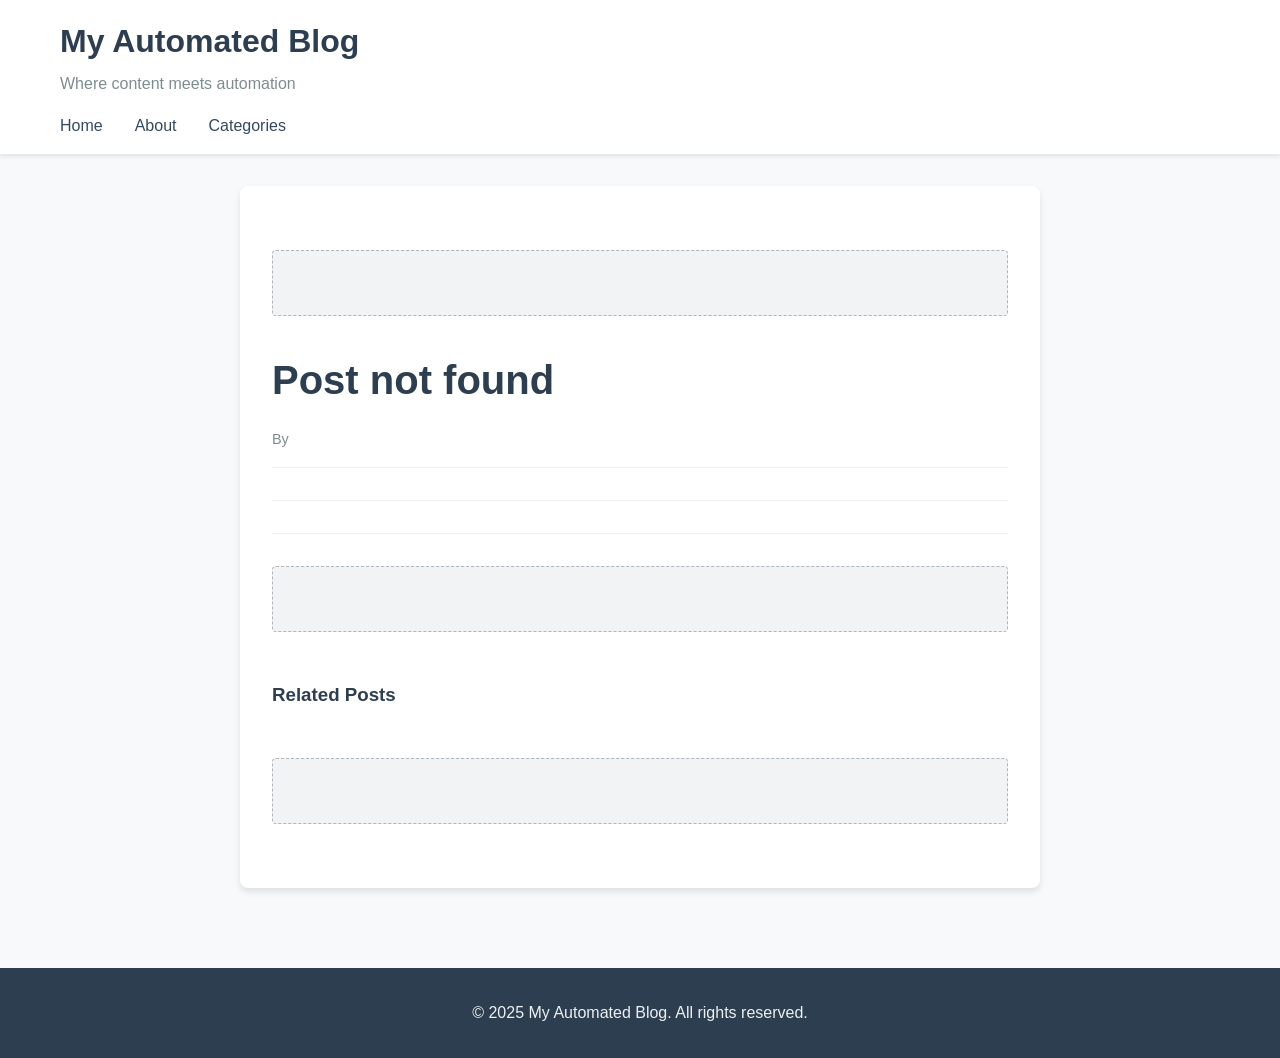
==== post.html @ 3c10f1da "**Automated Blog Theme with JSON-Driven Content and AI-Ready Structure** - Added `index.html` with d" ====
<!DOCTYPE html>
<html lang="en">
<head>
    <meta charset="UTF-8">
    <meta name="viewport" content="width=device-width, initial-scale=1.0">
    <title id="post-title">Loading...</title>
    <meta name="description" id="post-description" content="">
    <link rel="stylesheet" href="theme.css">
</head>
<body>
    <header class="site-header">
        <div class="container">
            <h1 class="site-title">My Automated Blog</h1>
            <p class="site-tagline">Where content meets automation</p>
            <nav class="nav">
                <ul>
                    <li><a href="index.html">Home</a></li>
                    <li><a href="#">About</a></li>
                    <li><a href="#">Categories</a></li>
                </ul>
            </nav>
        </div>
    </header>

    <main class="main-content">
        <div class="container">
            <article class="post">
                <div id="adsense-top" class="adsense-placeholder">
                    <!-- AdSense Top Placeholder -->
                </div>
                
                <header class="post-header">
                    <h1 id="post-title-display">Loading post...</h1>
                    <div class="post-meta">
                        <span class="post-author">By <span id="post-author"></span></span>
                        <span class="post-date"><span id="post-date"></span></span>
                        <span class="post-category"><span id="post-category"></span></span>
                    </div>
                </header>
                
                <div class="post-image">
                    <img id="post-image" src="" alt="" onerror="this.style.display='none'">
                </div>
                
                <div class="post-content" id="post-content">
                    <!-- Content will be loaded here -->
                </div>
                
                <div class="post-tags" id="post-tags">
                    <!-- Tags will be loaded here -->
                </div>
                
                <div id="adsense-mid" class="adsense-placeholder">
                    <!-- AdSense Mid Placeholder -->
                </div>
                
                <div class="related-posts" id="related-posts">
                    <h3>Related Posts</h3>
                    <div id="related-posts-container"></div>
                </div>
                
                <div id="adsense-bottom" class="adsense-placeholder">
                    <!-- AdSense Bottom Placeholder -->
                </div>
            </article>
        </div>
    </main>

    <footer class="site-footer">
        <div class="container">
            <p>&copy; 2025 My Automated Blog. All rights reserved.</p>
        </div>
    </footer>

    <script src="js/render.js"></script>
</body>
</html>
---- theme.css ----
/* Reset and base styles */
* {
    margin: 0;
    padding: 0;
    box-sizing: border-box;
}

body {
    font-family: 'Segoe UI', Tahoma, Geneva, Verdana, sans-serif;
    line-height: 1.6;
    color: #333;
    background-color: #f8f9fa;
}

.container {
    max-width: 1200px;
    margin: 0 auto;
    padding: 0 20px;
}

/* Header styles */
.site-header {
    background-color: #fff;
    box-shadow: 0 2px 5px rgba(0,0,0,0.1);
    padding: 1rem 0;
    position: sticky;
    top: 0;
    z-index: 100;
}

.site-title {
    font-size: 2rem;
    color: #2c3e50;
    margin-bottom: 0.25rem;
}

.site-tagline {
    color: #7f8c8d;
    margin-bottom: 1rem;
}

.nav ul {
    display: flex;
    list-style: none;
    gap: 2rem;
}

.nav a {
    text-decoration: none;
    color: #34495e;
    font-weight: 500;
    transition: color 0.3s;
}

.nav a:hover {
    color: #3498db;
}

/* Main content */
.main-content {
    padding: 2rem 0;
    min-height: calc(100vh - 200px);
}

/* Posts grid */
.posts-grid {
    display: grid;
    grid-template-columns: repeat(auto-fill, minmax(300px, 1fr));
    gap: 2rem;
    margin: 2rem 0;
}

.post-card {
    background: #fff;
    border-radius: 8px;
    box-shadow: 0 4px 6px rgba(0,0,0,0.1);
    overflow: hidden;
    transition: transform 0.3s, box-shadow 0.3s;
}

.post-card:hover {
    transform: translateY(-5px);
    box-shadow: 0 8px 15px rgba(0,0,0,0.15);
}

.post-card-image {
    width: 100%;
    height: 200px;
    object-fit: cover;
    display: block;
}

.post-card-content {
    padding: 1.5rem;
}

.post-card-title {
    font-size: 1.25rem;
    margin-bottom: 0.5rem;
    color: #2c3e50;
}

.post-card-title a {
    text-decoration: none;
    color: inherit;
}

.post-card-title a:hover {
    color: #3498db;
}

.post-card-excerpt {
    color: #7f8c8d;
    margin-bottom: 1rem;
}

.post-card-meta {
    display: flex;
    gap: 1rem;
    font-size: 0.875rem;
    color: #95a5a6;
}

/* Single post styles */
.post {
    background: #fff;
    border-radius: 8px;
    box-shadow: 0 4px 6px rgba(0,0,0,0.1);
    padding: 2rem;
    max-width: 800px;
    margin: 0 auto;
}

.post-header {
    margin-bottom: 2rem;
    padding-bottom: 1rem;
    border-bottom: 1px solid #ecf0f1;
}

.post-header h1 {
    font-size: 2.5rem;
    margin-bottom: 1rem;
    color: #2c3e50;
}

.post-meta {
    display: flex;
    gap: 1.5rem;
    color: #7f8c8d;
    font-size: 0.9rem;
}

.post-image {
    margin: 1.5rem 0;
    text-align: center;
}

.post-image img {
    max-width: 100%;
    height: auto;
    border-radius: 8px;
    box-shadow: 0 4px 6px rgba(0,0,0,0.1);
}

.post-content {
    margin: 2rem 0;
    line-height: 1.8;
}

.post-content p {
    margin-bottom: 1rem;
}

.post-content h2 {
    margin: 2rem 0 1rem 0;
    color: #2c3e50;
    font-size: 1.75rem;
}

.post-content h3 {
    margin: 1.5rem 0 0.5rem 0;
    color: #34495e;
    font-size: 1.5rem;
}

.post-content ul, .post-content ol {
    margin: 1rem 0 1rem 2rem;
}

.post-content li {
    margin-bottom: 0.5rem;
}

.post-tags {
    margin: 2rem 0;
    padding: 1rem 0;
    border-top: 1px solid #ecf0f1;
    border-bottom: 1px solid #ecf0f1;
}

.post-tags span {
    display: inline-block;
    background: #e0e7ff;
    color: #4f46e5;
    padding: 0.25rem 0.75rem;
    border-radius: 20px;
    margin: 0.25rem;
    font-size: 0.875rem;
}

.related-posts {
    margin: 3rem 0;
}

.related-posts h3 {
    margin-bottom: 1rem;
    color: #2c3e50;
}

.related-posts-grid {
    display: grid;
    grid-template-columns: repeat(auto-fill, minmax(250px, 1fr));
    gap: 1.5rem;
}

.related-post-card {
    background: #f8f9fa;
    border-radius: 8px;
    padding: 1rem;
    border: 1px solid #e2e8f0;
}

.related-post-card h4 {
    margin-bottom: 0.5rem;
}

.related-post-card h4 a {
    text-decoration: none;
    color: #3498db;
}

.related-post-card h4 a:hover {
    text-decoration: underline;
}

/* AdSense placeholders */
.adsense-placeholder {
    background: #f1f3f4;
    border: 1px dashed #adb5bd;
    padding: 2rem;
    text-align: center;
    color: #6c757d;
    margin: 2rem 0;
    border-radius: 4px;
}

/* Footer */
.site-footer {
    background: #2c3e50;
    color: #ecf0f1;
    padding: 2rem 0;
    margin-top: 3rem;
}

.site-footer .container {
    text-align: center;
}

/* Responsive design */
@media (max-width: 768px) {
    .nav ul {
        flex-direction: column;
        gap: 0.5rem;
    }
    
    .posts-grid {
        grid-template-columns: 1fr;
    }
    
    .post-meta {
        flex-direction: column;
        gap: 0.5rem;
    }
    
    .post {
        padding: 1rem;
    }
    
    .post-header h1 {
        font-size: 2rem;
    }
}

@media (max-width: 480px) {
    .container {
        padding: 0 15px;
    }
    
    .site-title {
        font-size: 1.5rem;
    }
}
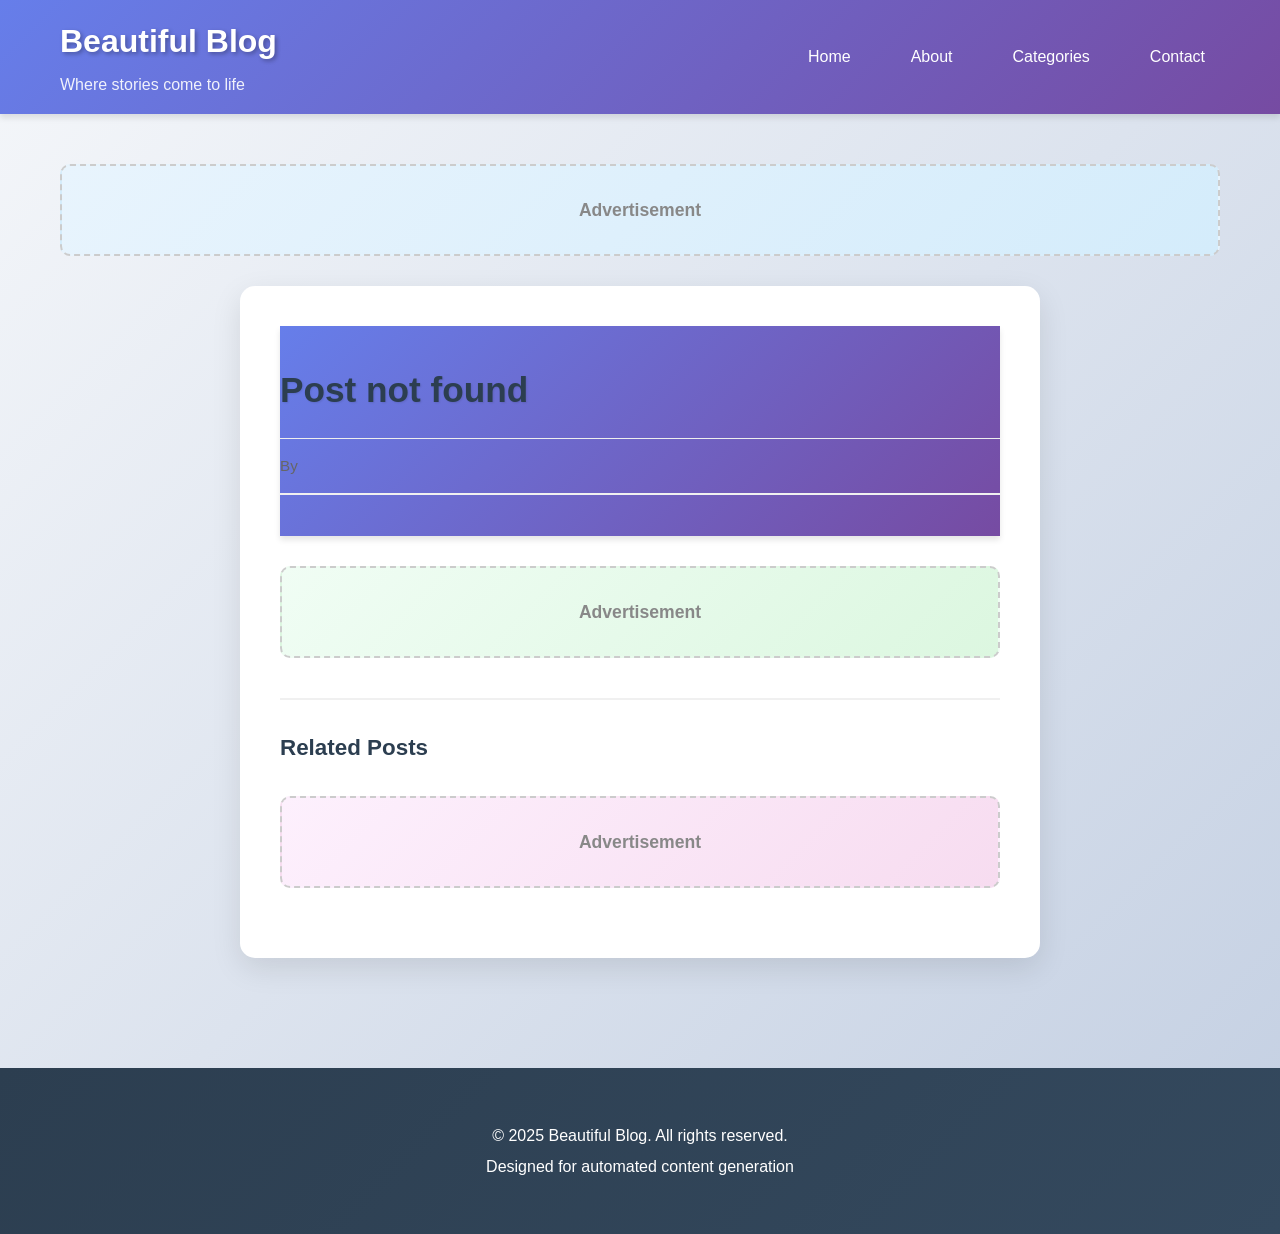
==== commit 0c3d33e3: "**Enhanced Blog Design with Rich Content and Responsive Layout** - Updated `theme.css` with modern g" ====
--- a/post.html
+++ b/post.html
@@ -8,67 +8,70 @@
     <link rel="stylesheet" href="theme.css">
 </head>
 <body>
-    <header class="site-header">
-        <div class="container">
-            <h1 class="site-title">My Automated Blog</h1>
-            <p class="site-tagline">Where content meets automation</p>
-            <nav class="nav">
+    <header>
+        <div class="navbar">
+            <div>
+                <h1>Beautiful Blog</h1>
+                <div class="tagline">Where stories come to life</div>
+            </div>
+            <nav>
                 <ul>
                     <li><a href="index.html">Home</a></li>
                     <li><a href="#">About</a></li>
                     <li><a href="#">Categories</a></li>
+                    <li><a href="#">Contact</a></li>
                 </ul>
             </nav>
         </div>
     </header>
 
-    <main class="main-content">
+    <div class="container">
+        <div class="ad-placeholder top">
+            <!-- AdSense Top Placeholder -->
+            <strong>Advertisement</strong>
+        </div>
+        
+        <article class="post-page">
+            <header class="post-header">
+                <h1 id="post-title-display">Loading post...</h1>
+                <div class="post-meta">
+                    <span>By <span id="post-author"></span></span>
+                    <span><span id="post-date"></span></span>
+                    <span><span id="post-category"></span></span>
+                </div>
+            </header>
+            
+            <img id="post-image" src="" alt="" onerror="this.style.display='none'">
+            
+            <div class="post-content-full" id="post-content">
+                <!-- Content will be loaded here -->
+            </div>
+            
+            <div id="post-tags">
+                <!-- Tags will be loaded here -->
+            </div>
+            
+            <div class="ad-placeholder mid">
+                <!-- AdSense Mid Placeholder -->
+                <strong>Advertisement</strong>
+            </div>
+            
+            <div class="related-posts" id="related-posts">
+                <h3>Related Posts</h3>
+                <div id="related-posts-container"></div>
+            </div>
+            
+            <div class="ad-placeholder bottom">
+                <!-- AdSense Bottom Placeholder -->
+                <strong>Advertisement</strong>
+            </div>
+        </article>
+    </div>
+
+    <footer>
         <div class="container">
-            <article class="post">
-                <div id="adsense-top" class="adsense-placeholder">
-                    <!-- AdSense Top Placeholder -->
-                </div>
-                
-                <header class="post-header">
-                    <h1 id="post-title-display">Loading post...</h1>
-                    <div class="post-meta">
-                        <span class="post-author">By <span id="post-author"></span></span>
-                        <span class="post-date"><span id="post-date"></span></span>
-                        <span class="post-category"><span id="post-category"></span></span>
-                    </div>
-                </header>
-                
-                <div class="post-image">
-                    <img id="post-image" src="" alt="" onerror="this.style.display='none'">
-                </div>
-                
-                <div class="post-content" id="post-content">
-                    <!-- Content will be loaded here -->
-                </div>
-                
-                <div class="post-tags" id="post-tags">
-                    <!-- Tags will be loaded here -->
-                </div>
-                
-                <div id="adsense-mid" class="adsense-placeholder">
-                    <!-- AdSense Mid Placeholder -->
-                </div>
-                
-                <div class="related-posts" id="related-posts">
-                    <h3>Related Posts</h3>
-                    <div id="related-posts-container"></div>
-                </div>
-                
-                <div id="adsense-bottom" class="adsense-placeholder">
-                    <!-- AdSense Bottom Placeholder -->
-                </div>
-            </article>
-        </div>
-    </main>
-
-    <footer class="site-footer">
-        <div class="container">
-            <p>&copy; 2025 My Automated Blog. All rights reserved.</p>
+            <p>&copy; 2025 Beautiful Blog. All rights reserved.</p>
+            <p>Designed for automated content generation</p>
         </div>
     </footer>
 
--- a/theme.css
+++ b/theme.css
@@ -1,302 +1,366 @@
-/* Reset and base styles */
+/* Base styles */
 * {
-    margin: 0;
-    padding: 0;
-    box-sizing: border-box;
+  margin: 0;
+  padding: 0;
+  box-sizing: border-box;
 }
 
 body {
-    font-family: 'Segoe UI', Tahoma, Geneva, Verdana, sans-serif;
-    line-height: 1.6;
-    color: #333;
-    background-color: #f8f9fa;
+  font-family: 'Segoe UI', Tahoma, Geneva, Verdana, sans-serif;
+  line-height: 1.6;
+  color: #333;
+  background: linear-gradient(135deg, #f5f7fa 0%, #c3cfe2 100%);
+  min-height: 100vh;
 }
 
 .container {
-    max-width: 1200px;
-    margin: 0 auto;
-    padding: 0 20px;
+  max-width: 1200px;
+  margin: 0 auto;
+  padding: 20px;
 }
 
 /* Header styles */
-.site-header {
-    background-color: #fff;
-    box-shadow: 0 2px 5px rgba(0,0,0,0.1);
-    padding: 1rem 0;
-    position: sticky;
-    top: 0;
-    z-index: 100;
-}
-
-.site-title {
-    font-size: 2rem;
-    color: #2c3e50;
-    margin-bottom: 0.25rem;
-}
-
-.site-tagline {
-    color: #7f8c8d;
-    margin-bottom: 1rem;
-}
-
-.nav ul {
-    display: flex;
-    list-style: none;
-    gap: 2rem;
-}
-
-.nav a {
-    text-decoration: none;
-    color: #34495e;
-    font-weight: 500;
-    transition: color 0.3s;
-}
-
-.nav a:hover {
-    color: #3498db;
-}
-
-/* Main content */
-.main-content {
-    padding: 2rem 0;
-    min-height: calc(100vh - 200px);
-}
-
-/* Posts grid */
-.posts-grid {
-    display: grid;
-    grid-template-columns: repeat(auto-fill, minmax(300px, 1fr));
-    gap: 2rem;
-    margin: 2rem 0;
+header {
+  background: linear-gradient(135deg, #667eea 0%, #764ba2 100%);
+  color: white;
+  padding: 1rem 0;
+  box-shadow: 0 4px 6px rgba(0, 0, 0, 0.1);
+}
+
+.navbar {
+  display: flex;
+  justify-content: space-between;
+  align-items: center;
+  max-width: 1200px;
+  margin: 0 auto;
+  padding: 0 20px;
+}
+
+.navbar h1 {
+  font-size: 2rem;
+  font-weight: 700;
+  text-shadow: 2px 2px 4px rgba(0, 0, 0, 0.3);
+}
+
+.navbar .tagline {
+  font-size: 1rem;
+  opacity: 0.9;
+  margin-top: 5px;
+}
+
+nav ul {
+  display: flex;
+  list-style: none;
+  gap: 30px;
+}
+
+nav ul li {
+  display: inline;
+}
+
+nav ul li a {
+  color: white;
+  text-decoration: none;
+  font-weight: 500;
+  padding: 10px 15px;
+  border-radius: 25px;
+  transition: all 0.3s ease;
+  position: relative;
+}
+
+nav ul li a:hover {
+  background: rgba(255, 255, 255, 0.2);
+  transform: translateY(-2px);
+}
+
+/* Post grid */
+.post-grid {
+  display: grid;
+  grid-template-columns: repeat(auto-fill, minmax(350px, 1fr));
+  gap: 30px;
+  margin: 30px 0;
 }
 
 .post-card {
-    background: #fff;
-    border-radius: 8px;
-    box-shadow: 0 4px 6px rgba(0,0,0,0.1);
-    overflow: hidden;
-    transition: transform 0.3s, box-shadow 0.3s;
+  background: white;
+  border-radius: 15px;
+  box-shadow: 0 10px 30px rgba(0, 0, 0, 0.1);
+  overflow: hidden;
+  transition: all 0.3s ease;
+  position: relative;
 }
 
 .post-card:hover {
-    transform: translateY(-5px);
-    box-shadow: 0 8px 15px rgba(0,0,0,0.15);
-}
-
-.post-card-image {
-    width: 100%;
-    height: 200px;
-    object-fit: cover;
-    display: block;
-}
-
-.post-card-content {
-    padding: 1.5rem;
-}
-
-.post-card-title {
-    font-size: 1.25rem;
-    margin-bottom: 0.5rem;
-    color: #2c3e50;
-}
-
-.post-card-title a {
-    text-decoration: none;
-    color: inherit;
-}
-
-.post-card-title a:hover {
-    color: #3498db;
-}
-
-.post-card-excerpt {
-    color: #7f8c8d;
-    margin-bottom: 1rem;
-}
-
-.post-card-meta {
-    display: flex;
-    gap: 1rem;
-    font-size: 0.875rem;
-    color: #95a5a6;
-}
-
-/* Single post styles */
-.post {
-    background: #fff;
-    border-radius: 8px;
-    box-shadow: 0 4px 6px rgba(0,0,0,0.1);
-    padding: 2rem;
-    max-width: 800px;
-    margin: 0 auto;
-}
-
-.post-header {
-    margin-bottom: 2rem;
-    padding-bottom: 1rem;
-    border-bottom: 1px solid #ecf0f1;
-}
-
-.post-header h1 {
-    font-size: 2.5rem;
-    margin-bottom: 1rem;
-    color: #2c3e50;
+  transform: translateY(-10px);
+  box-shadow: 0 20px 40px rgba(0, 0, 0, 0.15);
+}
+
+.post-card img {
+  width: 100%;
+  height: 220px;
+  object-fit: cover;
+  transition: transform 0.3s ease;
+}
+
+.post-card:hover img {
+  transform: scale(1.05);
+}
+
+.post-content {
+  padding: 25px;
+}
+
+.post-content h2 {
+  margin-bottom: 12px;
+  color: #2c3e50;
+  font-size: 1.4rem;
+  transition: color 0.3s ease;
+}
+
+.post-card:hover .post-content h2 {
+  color: #667eea;
+}
+
+.post-content p {
+  color: #666;
+  font-size: 0.95rem;
+  line-height: 1.6;
+  margin-bottom: 15px;
 }
 
 .post-meta {
-    display: flex;
-    gap: 1.5rem;
-    color: #7f8c8d;
-    font-size: 0.9rem;
-}
-
-.post-image {
-    margin: 1.5rem 0;
-    text-align: center;
-}
-
-.post-image img {
-    max-width: 100%;
-    height: auto;
-    border-radius: 8px;
-    box-shadow: 0 4px 6px rgba(0,0,0,0.1);
-}
-
-.post-content {
-    margin: 2rem 0;
-    line-height: 1.8;
-}
-
-.post-content p {
-    margin-bottom: 1rem;
-}
-
-.post-content h2 {
-    margin: 2rem 0 1rem 0;
-    color: #2c3e50;
-    font-size: 1.75rem;
-}
-
-.post-content h3 {
-    margin: 1.5rem 0 0.5rem 0;
-    color: #34495e;
-    font-size: 1.5rem;
-}
-
-.post-content ul, .post-content ol {
-    margin: 1rem 0 1rem 2rem;
-}
-
-.post-content li {
-    margin-bottom: 0.5rem;
-}
-
-.post-tags {
-    margin: 2rem 0;
-    padding: 1rem 0;
-    border-top: 1px solid #ecf0f1;
-    border-bottom: 1px solid #ecf0f1;
-}
-
-.post-tags span {
-    display: inline-block;
-    background: #e0e7ff;
-    color: #4f46e5;
-    padding: 0.25rem 0.75rem;
-    border-radius: 20px;
-    margin: 0.25rem;
-    font-size: 0.875rem;
+  display: flex;
+  justify-content: space-between;
+  align-items: center;
+  color: #999;
+  font-size: 0.85rem;
+  border-top: 1px solid #eee;
+  padding-top: 15px;
+}
+
+.read-more {
+  display: inline-block;
+  background: linear-gradient(135deg, #667eea 0%, #764ba2 100%);
+  color: white;
+  text-decoration: none;
+  padding: 8px 16px;
+  border-radius: 20px;
+  font-size: 0.9rem;
+  transition: all 0.3s ease;
+  margin-top: 10px;
+}
+
+.read-more:hover {
+  transform: translateY(-2px);
+  box-shadow: 0 5px 15px rgba(102, 126, 234, 0.4);
+}
+
+/* Single post page */
+.post-page {
+  max-width: 800px;
+  margin: 30px auto;
+  background: white;
+  padding: 40px;
+  border-radius: 15px;
+  box-shadow: 0 10px 30px rgba(0, 0, 0, 0.1);
+  position: relative;
+}
+
+.post-page img {
+  width: 100%;
+  max-height: 450px;
+  object-fit: cover;
+  border-radius: 10px;
+  margin: 25px 0;
+  box-shadow: 0 5px 15px rgba(0, 0, 0, 0.1);
+}
+
+.post-page h1 {
+  margin: 25px 0;
+  color: #2c3e50;
+  font-size: 2.2rem;
+  line-height: 1.3;
+  text-shadow: 1px 1px 2px rgba(0, 0, 0, 0.1);
+}
+
+.post-meta {
+  color: #666;
+  font-size: 0.95rem;
+  margin-bottom: 25px;
+  padding-bottom: 15px;
+  border-bottom: 2px solid #f0f0f0;
+  display: flex;
+  justify-content: space-between;
+  align-items: center;
+}
+
+.post-content-full {
+  line-height: 1.8;
+  color: #444;
+  font-size: 1.1rem;
+}
+
+.post-content-full p {
+  margin-bottom: 20px;
+}
+
+.ad-placeholder {
+  background: linear-gradient(135deg, #f0f0f0 0%, #e0e0e0 100%);
+  padding: 30px;
+  text-align: center;
+  margin: 30px 0;
+  border: 2px dashed #ccc;
+  border-radius: 10px;
+  color: #888;
+  font-weight: 500;
+  font-size: 1.1rem;
+}
+
+.ad-placeholder.top {
+  background: linear-gradient(135deg, #e8f4fd 0%, #d4ecfb 100%);
+}
+
+.ad-placeholder.mid {
+  background: linear-gradient(135deg, #f0fdf4 0%, #dcf7e0 100%);
+}
+
+.ad-placeholder.bottom {
+  background: linear-gradient(135deg, #fdf0fd 0%, #f7dcf0 100%);
 }
 
 .related-posts {
-    margin: 3rem 0;
+  margin-top: 40px;
+  padding-top: 30px;
+  border-top: 2px solid #f0f0f0;
 }
 
 .related-posts h3 {
-    margin-bottom: 1rem;
-    color: #2c3e50;
-}
-
-.related-posts-grid {
-    display: grid;
-    grid-template-columns: repeat(auto-fill, minmax(250px, 1fr));
-    gap: 1.5rem;
-}
-
-.related-post-card {
-    background: #f8f9fa;
-    border-radius: 8px;
-    padding: 1rem;
-    border: 1px solid #e2e8f0;
-}
-
-.related-post-card h4 {
-    margin-bottom: 0.5rem;
-}
-
-.related-post-card h4 a {
-    text-decoration: none;
-    color: #3498db;
-}
-
-.related-post-card h4 a:hover {
-    text-decoration: underline;
-}
-
-/* AdSense placeholders */
-.adsense-placeholder {
-    background: #f1f3f4;
-    border: 1px dashed #adb5bd;
-    padding: 2rem;
-    text-align: center;
-    color: #6c757d;
-    margin: 2rem 0;
-    border-radius: 4px;
+  margin-bottom: 20px;
+  color: #2c3e50;
+  font-size: 1.4rem;
+}
+
+.related-posts ul {
+  list-style: none;
+}
+
+.related-posts ul li {
+  margin-bottom: 15px;
+  padding: 15px;
+  background: #f8f9fa;
+  border-radius: 8px;
+  border-left: 4px solid #667eea;
+}
+
+.related-posts ul li a {
+  text-decoration: none;
+  color: #007bff;
+  font-weight: 500;
+  transition: color 0.3s ease;
+}
+
+.related-posts ul li a:hover {
+  color: #667eea;
+  text-decoration: underline;
+}
+
+/* Tags styling */
+.tags-list {
+  display: flex;
+  flex-wrap: wrap;
+  gap: 10px;
+  margin-top: 10px;
+}
+
+.tag {
+  display: inline-block;
+  background: linear-gradient(135deg, #667eea 0%, #764ba2 100%);
+  color: white;
+  padding: 5px 12px;
+  border-radius: 20px;
+  font-size: 0.85rem;
+  font-weight: 500;
 }
 
 /* Footer */
-.site-footer {
-    background: #2c3e50;
-    color: #ecf0f1;
-    padding: 2rem 0;
-    margin-top: 3rem;
-}
-
-.site-footer .container {
-    text-align: center;
+footer {
+  background: linear-gradient(135deg, #2c3e50 0%, #34495e 100%);
+  color: white;
+  text-align: center;
+  padding: 30px;
+  margin-top: 60px;
+}
+
+footer p {
+  margin: 5px 0;
 }
 
 /* Responsive design */
 @media (max-width: 768px) {
-    .nav ul {
-        flex-direction: column;
-        gap: 0.5rem;
-    }
-    
-    .posts-grid {
-        grid-template-columns: 1fr;
-    }
-    
-    .post-meta {
-        flex-direction: column;
-        gap: 0.5rem;
-    }
-    
-    .post {
-        padding: 1rem;
-    }
-    
-    .post-header h1 {
-        font-size: 2rem;
-    }
-}
-
-@media (max-width: 480px) {
-    .container {
-        padding: 0 15px;
-    }
-    
-    .site-title {
-        font-size: 1.5rem;
-    }
+  .post-grid {
+    grid-template-columns: 1fr;
+    gap: 20px;
+  }
+  
+  .navbar {
+    flex-direction: column;
+    gap: 15px;
+  }
+  
+  .post-page {
+    margin: 20px;
+    padding: 25px;
+  }
+  
+  nav ul {
+    gap: 15px;
+    flex-wrap: wrap;
+    justify-content: center;
+  }
+  
+  .post-page h1 {
+    font-size: 1.8rem;
+  }
+}
+
+/* Animation for loading */
+@keyframes fadeIn {
+  from {
+    opacity: 0;
+    transform: translateY(20px);
+  }
+  to {
+    opacity: 1;
+    transform: translateY(0);
+  }
+}
+
+.post-card {
+  animation: fadeIn 0.6s ease-out;
+}
+
+/* Content styling */
+.post-content-full h2,
+.post-content-full h3 {
+  color: #2c3e50;
+  margin: 25px 0 15px 0;
+}
+
+.post-content-full ul,
+.post-content-full ol {
+  margin: 15px 0;
+  padding-left: 30px;
+}
+
+.post-content-full li {
+  margin-bottom: 8px;
+}
+
+.post-content-full blockquote {
+  border-left: 4px solid #667eea;
+  padding: 15px 20px;
+  margin: 20px 0;
+  background: #f8f9fa;
+  font-style: italic;
+  color: #666;
 }
